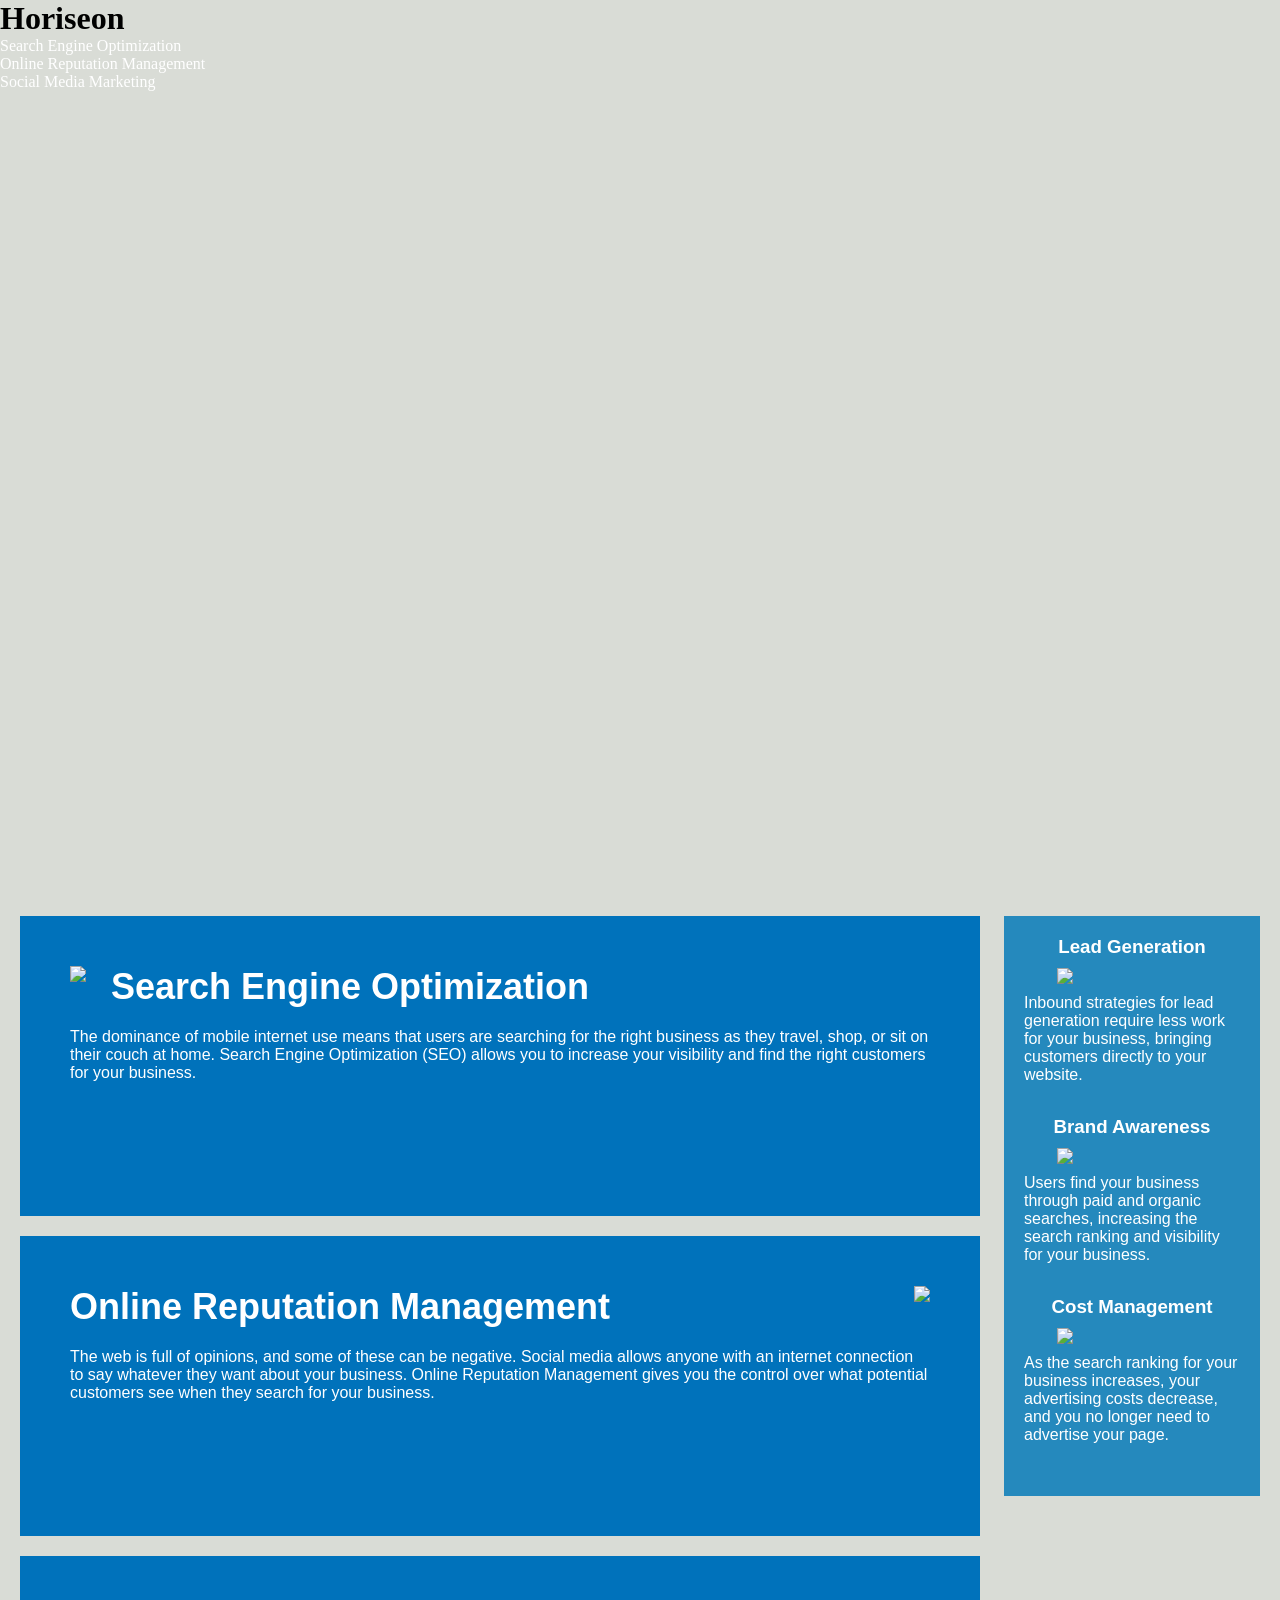
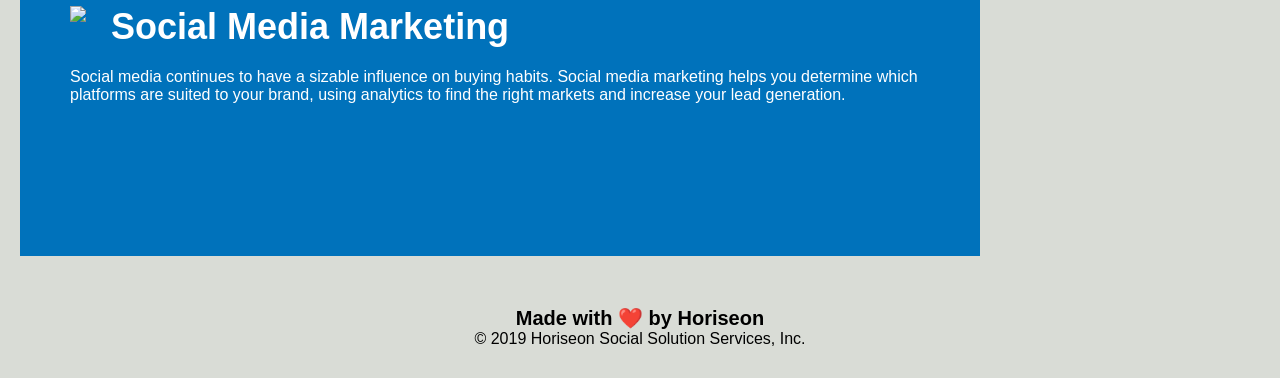
==== Develop/index.html @ a66a2538 "Changed the Index page. Added a header and navigator for the purpose of concise and make it simple. " ====
<!DOCTYPE html>
<html lang="en-us">

<head>
    <meta charset="UTF-8" />
    <link rel="stylesheet" href="./assets/css/style.css">
    <title>Horiseon</title>
</head>

<body>
<!--Deleted the div element and creted a header for the purpose of not using a extra class-->
<header>    
    <h1>Hori<span class="seo">seo</span>n</h1>
    <!--Change the div element for a nav because I feel that is more proper-->
    <nav>
        <ul>
            <li>
                <a href="#search-engine-optimization">Search Engine Optimization</a>
            </li>
            <li>
                <a href="#online-reputation-management">Online Reputation Management</a>
            </li>
            <li>
                <a href="#social-media-marketing">Social Media Marketing</a>
            </li>
        </ul>
    </nav>
</header>    
    <div class="hero"></div>
    <div class="content">
        <div class="search-engine-optimization">
            <img src="./assets/images/search-engine-optimization.jpg" class="float-left" />
            <h2>Search Engine Optimization</h2>
            <p>
                The dominance of mobile internet use means that users are searching for the right business as they travel, shop, or sit on their couch at home. Search Engine Optimization (SEO) allows you to increase your visibility and find the right customers for your business.
            </p>
        </div>
        <div id="online-reputation-management" class="online-reputation-management">
            <img src="./assets/images/online-reputation-management.jpg" class="float-right" />
            <h2>Online Reputation Management</h2>
            <p>
                The web is full of opinions, and some of these can be negative. Social media allows anyone with an internet connection to say whatever they want about your business. Online Reputation Management gives you the control over what potential customers see when they search for your business.
            </p>
        </div>
        <div id="social-media-marketing" class="social-media-marketing">
            <img src="./assets/images/social-media-marketing.jpg" class="float-left" />
            <h2>Social Media Marketing</h2>
            <p>
                Social media continues to have a sizable influence on buying habits. Social media marketing helps you determine which platforms are suited to your brand, using analytics to find the right markets and increase your lead generation.
            </p>
        </div>
    </div>
    <div class="benefits">
        <div class="benefit-lead">
            <h3>Lead Generation</h3>
            <img src="./assets/images/lead-generation.png" />
            <p>
                Inbound strategies for lead generation require less work for your business, bringing customers directly to your website.
            </p>
        </div>
        <div class="benefit-brand">
            <h3>Brand Awareness</h3>
            <img src="./assets/images/brand-awareness.png" />
            <p>
                Users find your business through paid and organic searches, increasing the search ranking and visibility for your business.
            </p>
        </div>
        <div class="benefit-cost">
            <h3>Cost Management</h3>
            <img src="./assets/images/cost-management.png"></img>
            <p>
                As the search ranking for your business increases, your advertising costs decrease, and you no longer need to advertise your page.
            </p>
        </div>
    </div>
    <div class="footer">
        <h2>Made with ❤️️ by Horiseon</h2>
        <p>
            &copy; 2019 Horiseon Social Solution Services, Inc.
        </p>
    </div>
</body>

</html>
---- Develop/assets/css/style.css ----
* {
    box-sizing: border-box;
    padding: 0;
    margin: 0;
}

body {
    background-color: #d9dcd6;
}

/*STYLING FOR HEADER*/
.header {
    padding: 20px;
    font-family: 'Trebuchet MS', 'Lucida Sans Unicode', 'Lucida Grande', 'Lucida Sans', Arial, sans-serif;
    background-color: #2a607c;
    color: #ffffff;
}

.header h1 {
    display: inline-block;
    font-size: 48px;
}

.header h1 .seo {
    color: #d9dcd6;
}

.header div {
    padding-top: 15px;
    margin-right: 20px;
    float: right;
    font-family: 'Gill Sans', 'Gill Sans MT', Calibri, 'Trebuchet MS', sans-serif;
    font-size: 20px;
}

.header div ul {
    list-style-type: none;
}

.header div ul li {
    display: inline-block;
    margin-left: 25px;
}

a {
    color: #ffffff;
    text-decoration: none;
}

p {
    font-size: 16px;
}
/*HEADER ENDS*/

/*Image Background*/
.hero {
    height: 800px;
    width: 100%;
    margin-bottom: 25px;
    background-image: url("../images/digital-marketing-meeting.jpg");
    background-size: cover;
    background-position: center;
}

.float-left {
    float: left;
    margin-right: 25px;
}

.float-right {
    float: right;
    margin-left: 25px;
}

.content {
    width: 75%;
    display: inline-block;
    margin-left: 20px;
}

.benefits {
    margin-right: 20px;
    padding: 20px;
    clear: both;
    float: right;
    width: 20%;
    height: 100%;
    font-family: 'Gill Sans', 'Gill Sans MT', Calibri, 'Trebuchet MS', sans-serif;
    background-color: #2589bd;
}

.benefit-lead {
    margin-bottom: 32px;
    color: #ffffff;
}

.benefit-brand {
    margin-bottom: 32px;
    color: #ffffff;
}

.benefit-cost {
    margin-bottom: 32px;
    color: #ffffff;
}

.benefit-lead h3 {
    margin-bottom: 10px;
    text-align: center;
}

.benefit-brand h3 {
    margin-bottom: 10px;
    text-align: center;
}

.benefit-cost h3 {
    margin-bottom: 10px;
    text-align: center;
}

.benefit-lead img {
    display: block;
    margin: 10px auto;
    max-width: 150px;
}

.benefit-brand img {
    display: block;
    margin: 10px auto;
    max-width: 150px;
}

.benefit-cost img {
    display: block;
    margin: 10px auto;
    max-width: 150px;
}

.search-engine-optimization {
    margin-bottom: 20px;
    padding: 50px;
    height: 300px;
    font-family: 'Gill Sans', 'Gill Sans MT', Calibri, 'Trebuchet MS', sans-serif;
    background-color: #0072bb;
    color: #ffffff;
}

.online-reputation-management {
    margin-bottom: 20px;
    padding: 50px;
    height: 300px;
    font-family: 'Gill Sans', 'Gill Sans MT', Calibri, 'Trebuchet MS', sans-serif;
    background-color: #0072bb;
    color: #ffffff;
}

.social-media-marketing {
    margin-bottom: 20px;
    padding: 50px;
    height: 300px;
    font-family: 'Gill Sans', 'Gill Sans MT', Calibri, 'Trebuchet MS', sans-serif;
    background-color: #0072bb;
    color: #ffffff;
}

.search-engine-optimization img {
    max-height: 200px;
}

.online-reputation-management img {
    max-height: 200px;
}

.social-media-marketing img {
    max-height: 200px;
}

.search-engine-optimization h2 {
    margin-bottom: 20px;
    font-size: 36px;
}

.online-reputation-management h2 {
    margin-bottom: 20px;
    font-size: 36px;
}

.social-media-marketing h2 {
    margin-bottom: 20px;
    font-size: 36px;
}

.footer {
    padding: 30px;
    clear: both;
    font-family: 'Trebuchet MS', 'Lucida Sans Unicode', 'Lucida Grande', 'Lucida Sans', Arial, sans-serif;
    text-align: center;
}

.footer h2 {
    font-size: 20px;
}
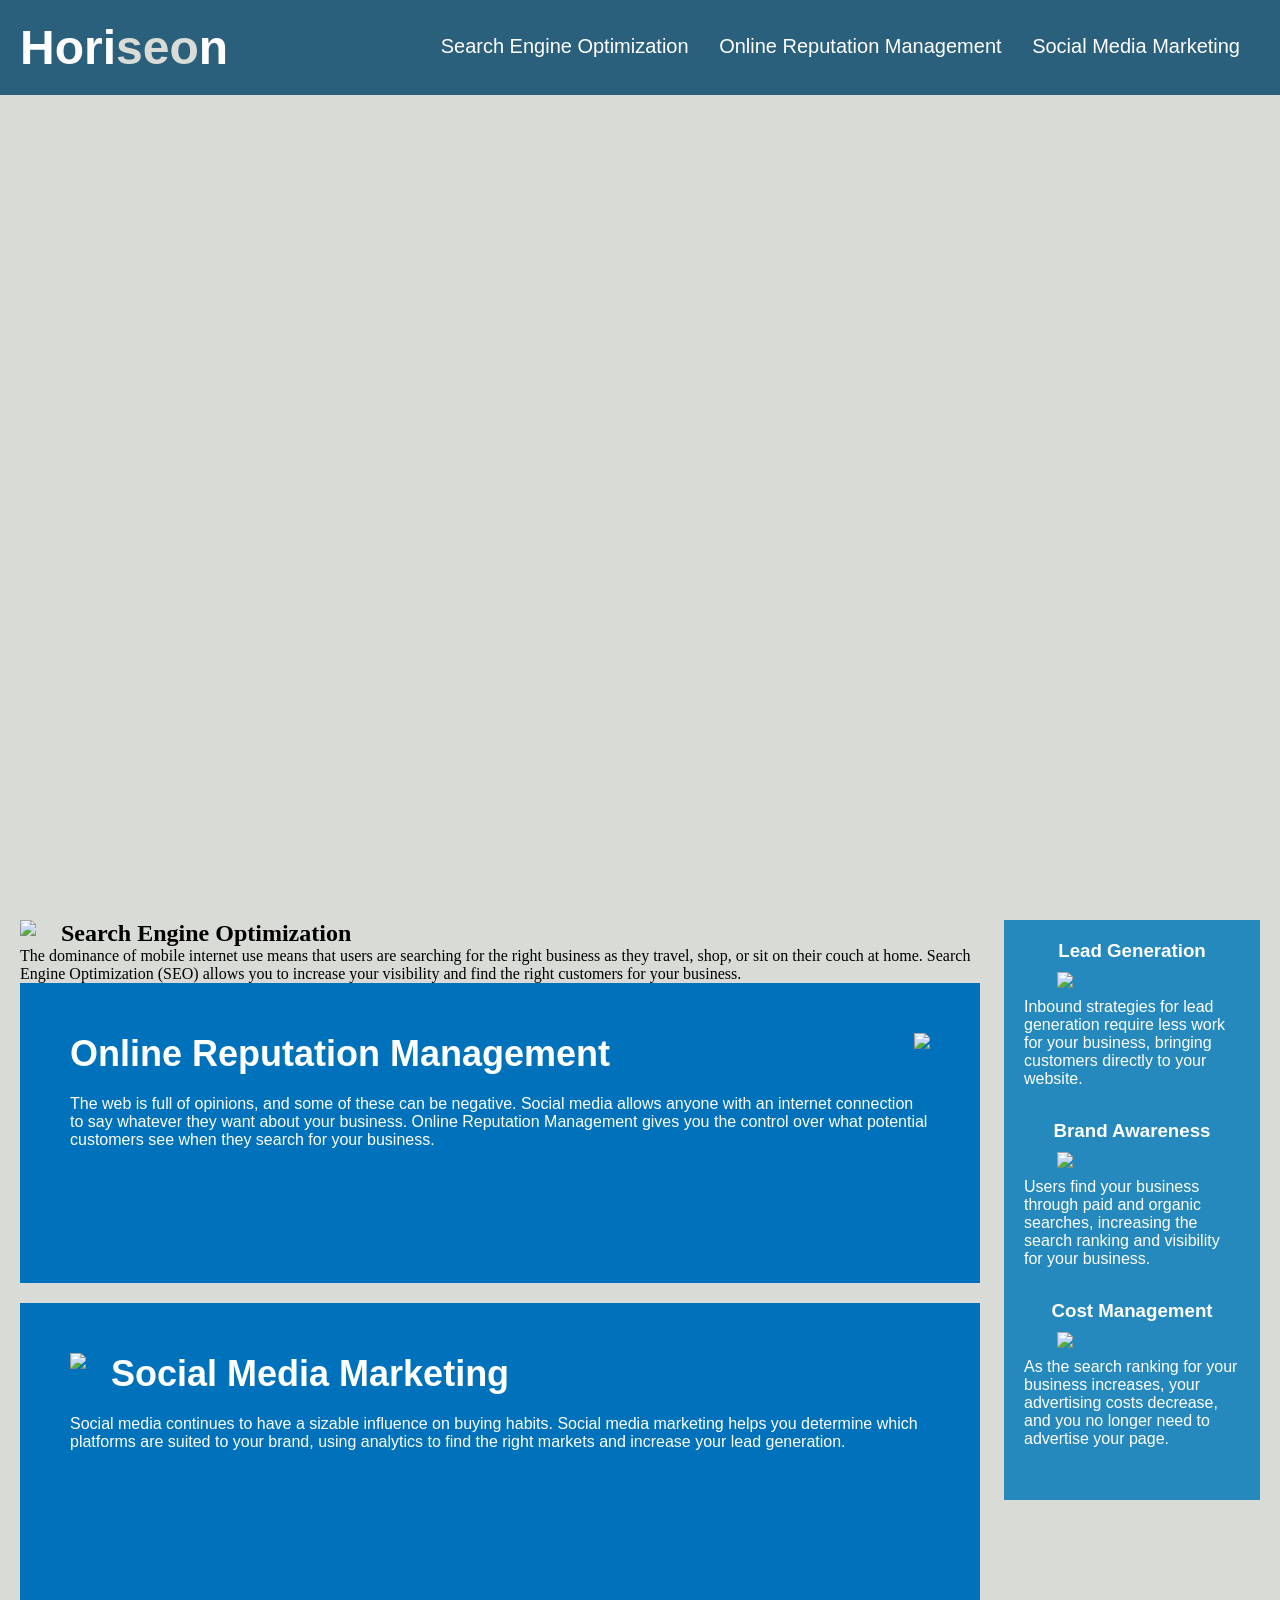
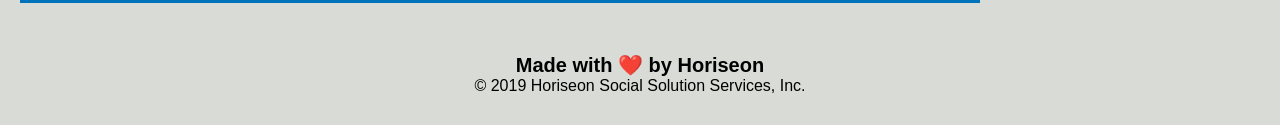
==== commit 60c8af0e: "Deleted the three Classes to concise in one class called content-form. Re-organized and apply the ne" ====
--- a/Develop/index.html
+++ b/Develop/index.html
@@ -26,59 +26,64 @@
         </ul>
     </nav>
 </header>    
-    <div class="hero"></div>
-    <div class="content">
-        <div class="search-engine-optimization">
-            <img src="./assets/images/search-engine-optimization.jpg" class="float-left" />
-            <h2>Search Engine Optimization</h2>
-            <p>
-                The dominance of mobile internet use means that users are searching for the right business as they travel, shop, or sit on their couch at home. Search Engine Optimization (SEO) allows you to increase your visibility and find the right customers for your business.
-            </p>
-        </div>
-        <div id="online-reputation-management" class="online-reputation-management">
-            <img src="./assets/images/online-reputation-management.jpg" class="float-right" />
-            <h2>Online Reputation Management</h2>
-            <p>
-                The web is full of opinions, and some of these can be negative. Social media allows anyone with an internet connection to say whatever they want about your business. Online Reputation Management gives you the control over what potential customers see when they search for your business.
-            </p>
-        </div>
-        <div id="social-media-marketing" class="social-media-marketing">
-            <img src="./assets/images/social-media-marketing.jpg" class="float-left" />
-            <h2>Social Media Marketing</h2>
-            <p>
-                Social media continues to have a sizable influence on buying habits. Social media marketing helps you determine which platforms are suited to your brand, using analytics to find the right markets and increase your lead generation.
-            </p>
-        </div>
-    </div>
-    <div class="benefits">
-        <div class="benefit-lead">
-            <h3>Lead Generation</h3>
-            <img src="./assets/images/lead-generation.png" />
-            <p>
-                Inbound strategies for lead generation require less work for your business, bringing customers directly to your website.
-            </p>
-        </div>
-        <div class="benefit-brand">
-            <h3>Brand Awareness</h3>
-            <img src="./assets/images/brand-awareness.png" />
-            <p>
-                Users find your business through paid and organic searches, increasing the search ranking and visibility for your business.
-            </p>
-        </div>
-        <div class="benefit-cost">
-            <h3>Cost Management</h3>
-            <img src="./assets/images/cost-management.png"></img>
-            <p>
-                As the search ranking for your business increases, your advertising costs decrease, and you no longer need to advertise your page.
-            </p>
-        </div>
-    </div>
-    <div class="footer">
-        <h2>Made with ❤️️ by Horiseon</h2>
+<!--Image on the Web-->
+<div class="hero"></div>
+<!--ENDS HERE-->
+
+<!--Changing div for a section element. Also Deleting all the three different classes and condensing it into one class called content-form.-->    
+<section class="content">
+    <div class="search-engine-optimization" class="content-form">
+        <img src="./assets/images/search-engine-optimization.jpg" class="float-left" />
+        <h2>Search Engine Optimization</h2>
         <p>
-            &copy; 2019 Horiseon Social Solution Services, Inc.
+            The dominance of mobile internet use means that users are searching for the right business as they travel, shop, or sit on their couch at home. Search Engine Optimization (SEO) allows you to increase your visibility and find the right customers for your business.
         </p>
     </div>
+    <div id="online-reputation-management" class="content-form">
+        <img src="./assets/images/online-reputation-management.jpg" class="float-right" />
+        <h2>Online Reputation Management</h2>
+        <p>
+            The web is full of opinions, and some of these can be negative. Social media allows anyone with an internet connection to say whatever they want about your business. Online Reputation Management gives you the control over what potential customers see when they search for your business.
+        </p>
+    </div>
+    <div id="social-media-marketing" class="content-form">
+        <img src="./assets/images/social-media-marketing.jpg" class="float-left" />
+        <h2>Social Media Marketing</h2>
+        <p>
+            Social media continues to have a sizable influence on buying habits. Social media marketing helps you determine which platforms are suited to your brand, using analytics to find the right markets and increase your lead generation.
+        </p>
+    </div>
+</section>
+<!--SECTION ENDS-->
+<div class="benefits">
+    <div class="benefit-lead">
+        <h3>Lead Generation</h3>
+        <img src="./assets/images/lead-generation.png" />
+        <p>
+            Inbound strategies for lead generation require less work for your business, bringing customers directly to your website.
+        </p>
+    </div>
+    <div class="benefit-brand">
+        <h3>Brand Awareness</h3>
+        <img src="./assets/images/brand-awareness.png" />
+        <p>
+            Users find your business through paid and organic searches, increasing the search ranking and visibility for your business.
+        </p>
+    </div>
+    <div class="benefit-cost">
+        <h3>Cost Management</h3>
+        <img src="./assets/images/cost-management.png"></img>
+        <p>
+            As the search ranking for your business increases, your advertising costs decrease, and you no longer need to advertise your page.
+        </p>
+    </div>
+</div>
+<div class="footer">
+    <h2>Made with ❤️️ by Horiseon</h2>
+    <p>
+        &copy; 2019 Horiseon Social Solution Services, Inc.
+    </p>
+</div>
 </body>
 
 </html>
--- a/Develop/assets/css/style.css
+++ b/Develop/assets/css/style.css
@@ -8,24 +8,24 @@
     background-color: #d9dcd6;
 }
 
-/*STYLING FOR HEADER*/
-.header {
+/*STYLING FOR HEADER and NAV*/
+header {
     padding: 20px;
     font-family: 'Trebuchet MS', 'Lucida Sans Unicode', 'Lucida Grande', 'Lucida Sans', Arial, sans-serif;
     background-color: #2a607c;
     color: #ffffff;
 }
 
-.header h1 {
+header h1 {
     display: inline-block;
     font-size: 48px;
 }
 
-.header h1 .seo {
+header h1 .seo {
     color: #d9dcd6;
 }
 
-.header div {
+header nav {
     padding-top: 15px;
     margin-right: 20px;
     float: right;
@@ -33,11 +33,11 @@
     font-size: 20px;
 }
 
-.header div ul {
+header nav ul {
     list-style-type: none;
 }
 
-.header div ul li {
+header nav ul li {
     display: inline-block;
     margin-left: 25px;
 }
@@ -45,10 +45,6 @@
 a {
     color: #ffffff;
     text-decoration: none;
-}
-
-p {
-    font-size: 16px;
 }
 /*HEADER ENDS*/
 
@@ -61,7 +57,15 @@
     background-size: cover;
     background-position: center;
 }
+/*Immage ENDS HERE*/
 
+/*Adding the CONTENT class here*/
+.content {
+    width: 75%;
+    display: inline-block;
+    margin-left: 20px;
+    font-size: 16px; /*Added this here to erase the p styling that was above in the header content*/
+}
 .float-left {
     float: left;
     margin-right: 25px;
@@ -71,12 +75,29 @@
     float: right;
     margin-left: 25px;
 }
+/*Concise the previouse three classes to one single class name content-form. */
+.content-form {
+    margin-bottom: 20px;
+    padding: 50px;
+    height: 300px;
+    font-family: 'Gill Sans', 'Gill Sans MT', Calibri, 'Trebuchet MS', sans-serif;
+    background-color: #0072bb;
+    color: #ffffff;
+}
 
-.content {
-    width: 75%;
-    display: inline-block;
-    margin-left: 20px;
+/*Using the content class to apply some styling direct to the img element under content-form*/
+
+.content-form img {
+    max-height: 200px;
 }
+/*Same method as above*/
+
+.content-form h2 {
+    margin-bottom: 20px;
+    font-size: 36px;
+}
+
+/*CONTENT ENDS HERE*/
 
 .benefits {
     margin-right: 20px;
@@ -137,59 +158,6 @@
     max-width: 150px;
 }
 
-.search-engine-optimization {
-    margin-bottom: 20px;
-    padding: 50px;
-    height: 300px;
-    font-family: 'Gill Sans', 'Gill Sans MT', Calibri, 'Trebuchet MS', sans-serif;
-    background-color: #0072bb;
-    color: #ffffff;
-}
-
-.online-reputation-management {
-    margin-bottom: 20px;
-    padding: 50px;
-    height: 300px;
-    font-family: 'Gill Sans', 'Gill Sans MT', Calibri, 'Trebuchet MS', sans-serif;
-    background-color: #0072bb;
-    color: #ffffff;
-}
-
-.social-media-marketing {
-    margin-bottom: 20px;
-    padding: 50px;
-    height: 300px;
-    font-family: 'Gill Sans', 'Gill Sans MT', Calibri, 'Trebuchet MS', sans-serif;
-    background-color: #0072bb;
-    color: #ffffff;
-}
-
-.search-engine-optimization img {
-    max-height: 200px;
-}
-
-.online-reputation-management img {
-    max-height: 200px;
-}
-
-.social-media-marketing img {
-    max-height: 200px;
-}
-
-.search-engine-optimization h2 {
-    margin-bottom: 20px;
-    font-size: 36px;
-}
-
-.online-reputation-management h2 {
-    margin-bottom: 20px;
-    font-size: 36px;
-}
-
-.social-media-marketing h2 {
-    margin-bottom: 20px;
-    font-size: 36px;
-}
 
 .footer {
     padding: 30px;
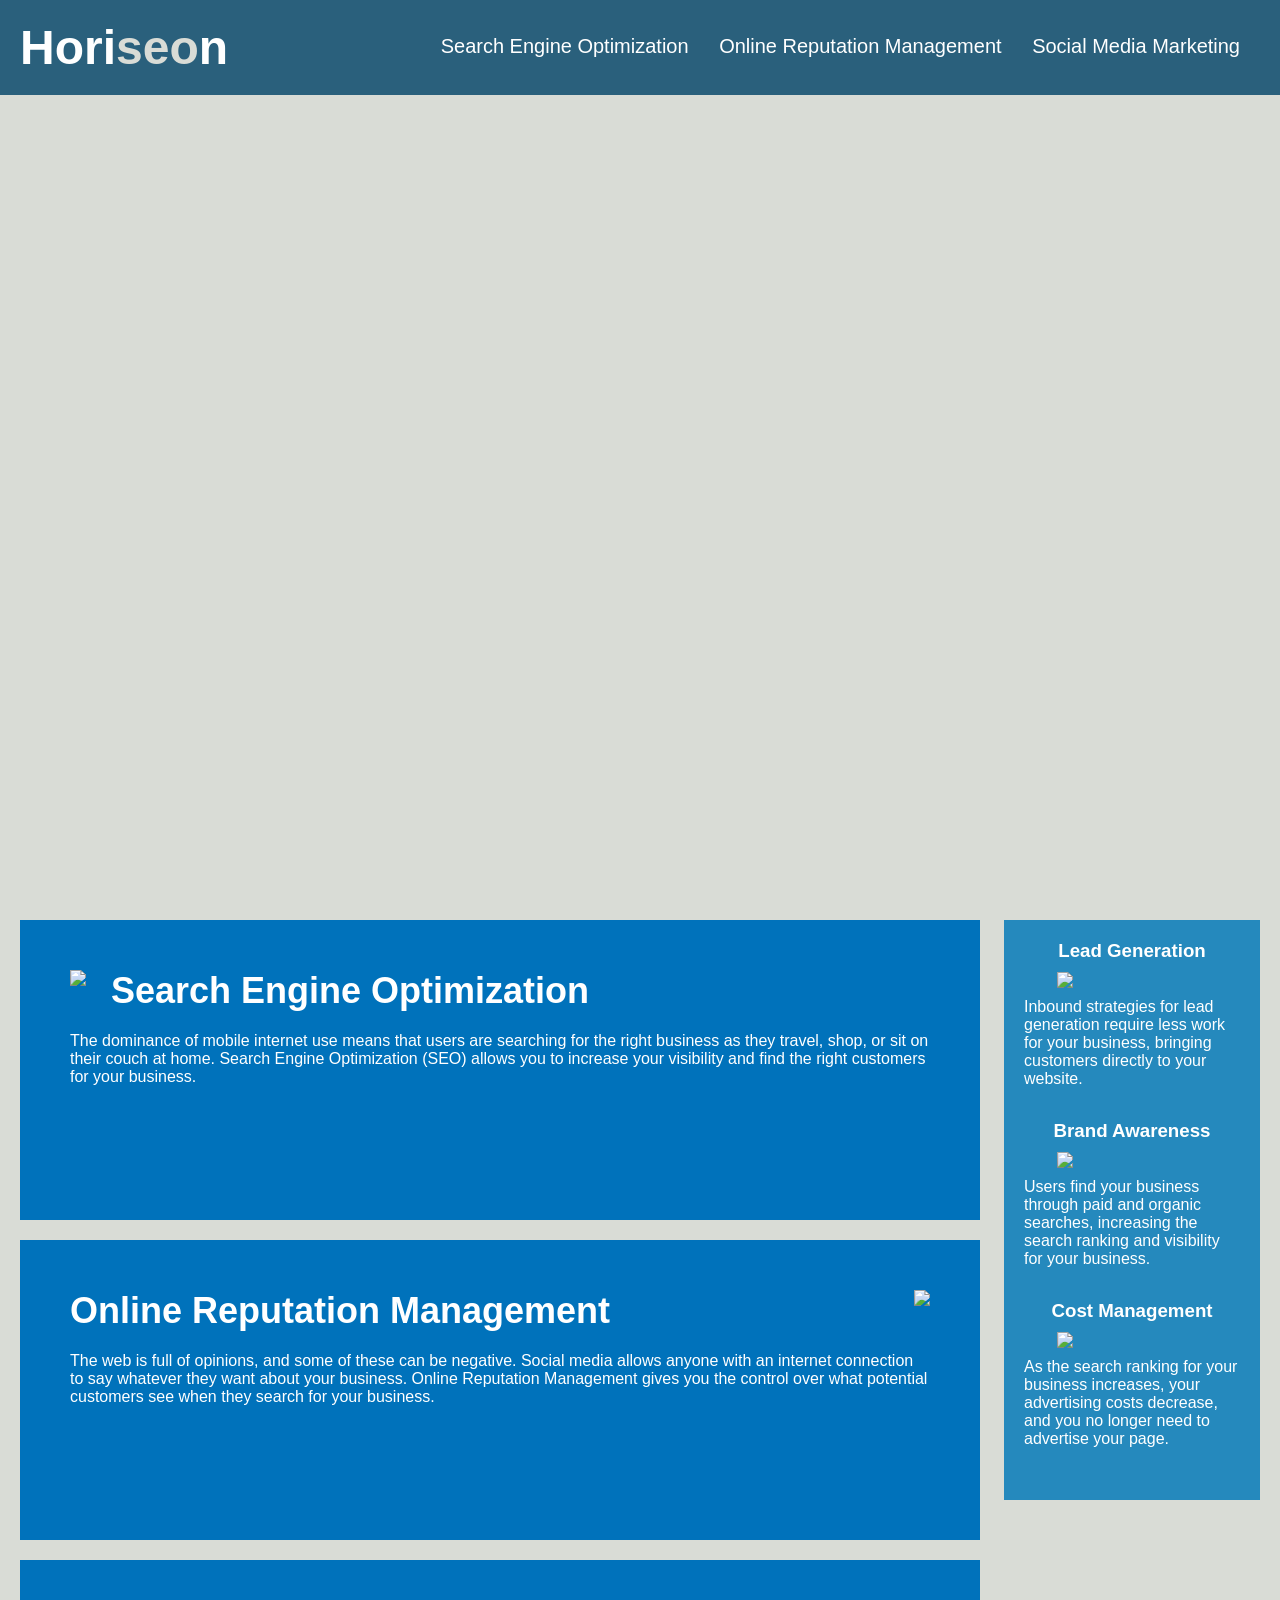
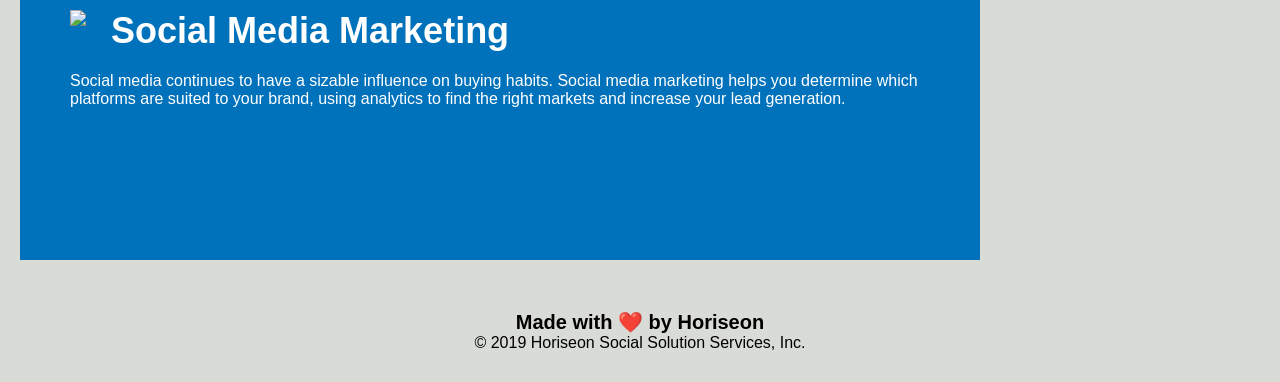
==== commit 07cd54ef: "Change the div and the footer class for the actual footer element. In the style css change the class" ====
--- a/Develop/index.html
+++ b/Develop/index.html
@@ -32,7 +32,7 @@
 
 <!--Changing div for a section element. Also Deleting all the three different classes and condensing it into one class called content-form.-->    
 <section class="content">
-    <div class="search-engine-optimization" class="content-form">
+    <div id="search-engine-optimization" class="content-form"> <!--forgot to change the id so it could connect with the a element from the nav. -->
         <img src="./assets/images/search-engine-optimization.jpg" class="float-left" />
         <h2>Search Engine Optimization</h2>
         <p>
@@ -55,35 +55,42 @@
     </div>
 </section>
 <!--SECTION ENDS-->
-<div class="benefits">
-    <div class="benefit-lead">
+
+<!--Benefit page starts Here-->
+<!--Changge div element for section-->
+<section class="benefits">
+    <!--Condensing all three different classes for benefit-form. -->
+    <div class="benefit-form">
         <h3>Lead Generation</h3>
         <img src="./assets/images/lead-generation.png" />
         <p>
             Inbound strategies for lead generation require less work for your business, bringing customers directly to your website.
         </p>
     </div>
-    <div class="benefit-brand">
+    <div class="benefit-form">
         <h3>Brand Awareness</h3>
         <img src="./assets/images/brand-awareness.png" />
         <p>
             Users find your business through paid and organic searches, increasing the search ranking and visibility for your business.
         </p>
     </div>
-    <div class="benefit-cost">
+    <div class="benefit-form">
         <h3>Cost Management</h3>
         <img src="./assets/images/cost-management.png"></img>
         <p>
             As the search ranking for your business increases, your advertising costs decrease, and you no longer need to advertise your page.
         </p>
     </div>
-</div>
-<div class="footer">
+</section>
+<!--Benefit section ENDS HERE-->
+
+<!--Change div for Footer-->
+<footer>
     <h2>Made with ❤️️ by Horiseon</h2>
     <p>
         &copy; 2019 Horiseon Social Solution Services, Inc.
     </p>
-</div>
+</footer>
+<!--Footer ENDS HERE-->
 </body>
-
 </html>
--- a/Develop/assets/css/style.css
+++ b/Develop/assets/css/style.css
@@ -92,7 +92,7 @@
 }
 /*Same method as above*/
 
-.content-form h2 {
+.content h2 {
     margin-bottom: 20px;
     font-size: 36px;
 }
@@ -109,63 +109,32 @@
     font-family: 'Gill Sans', 'Gill Sans MT', Calibri, 'Trebuchet MS', sans-serif;
     background-color: #2589bd;
 }
-
-.benefit-lead {
+/*Consolidate all the different classes into benefit-form. */
+.benefit-form {
     margin-bottom: 32px;
     color: #ffffff;
 }
-
-.benefit-brand {
-    margin-bottom: 32px;
-    color: #ffffff;
-}
-
-.benefit-cost {
-    margin-bottom: 32px;
-    color: #ffffff;
-}
-
-.benefit-lead h3 {
+/*adjusting  to the new class set up benefit-form. */
+.benefit-form h3 {
     margin-bottom: 10px;
     text-align: center;
 }
-
-.benefit-brand h3 {
-    margin-bottom: 10px;
-    text-align: center;
-}
-
-.benefit-cost h3 {
-    margin-bottom: 10px;
-    text-align: center;
-}
-
-.benefit-lead img {
+/*Same as above*/
+.benefit-form img {
     display: block;
     margin: 10px auto;
     max-width: 150px;
 }
 
-.benefit-brand img {
-    display: block;
-    margin: 10px auto;
-    max-width: 150px;
-}
-
-.benefit-cost img {
-    display: block;
-    margin: 10px auto;
-    max-width: 150px;
-}
-
-
-.footer {
+/*change the class for footer selector */
+footer {
     padding: 30px;
     clear: both;
     font-family: 'Trebuchet MS', 'Lucida Sans Unicode', 'Lucida Grande', 'Lucida Sans', Arial, sans-serif;
     text-align: center;
 }
 
-.footer h2 {
+footer h2 {
     font-size: 20px;
 }
+/*Footer ENDS HERE*/
